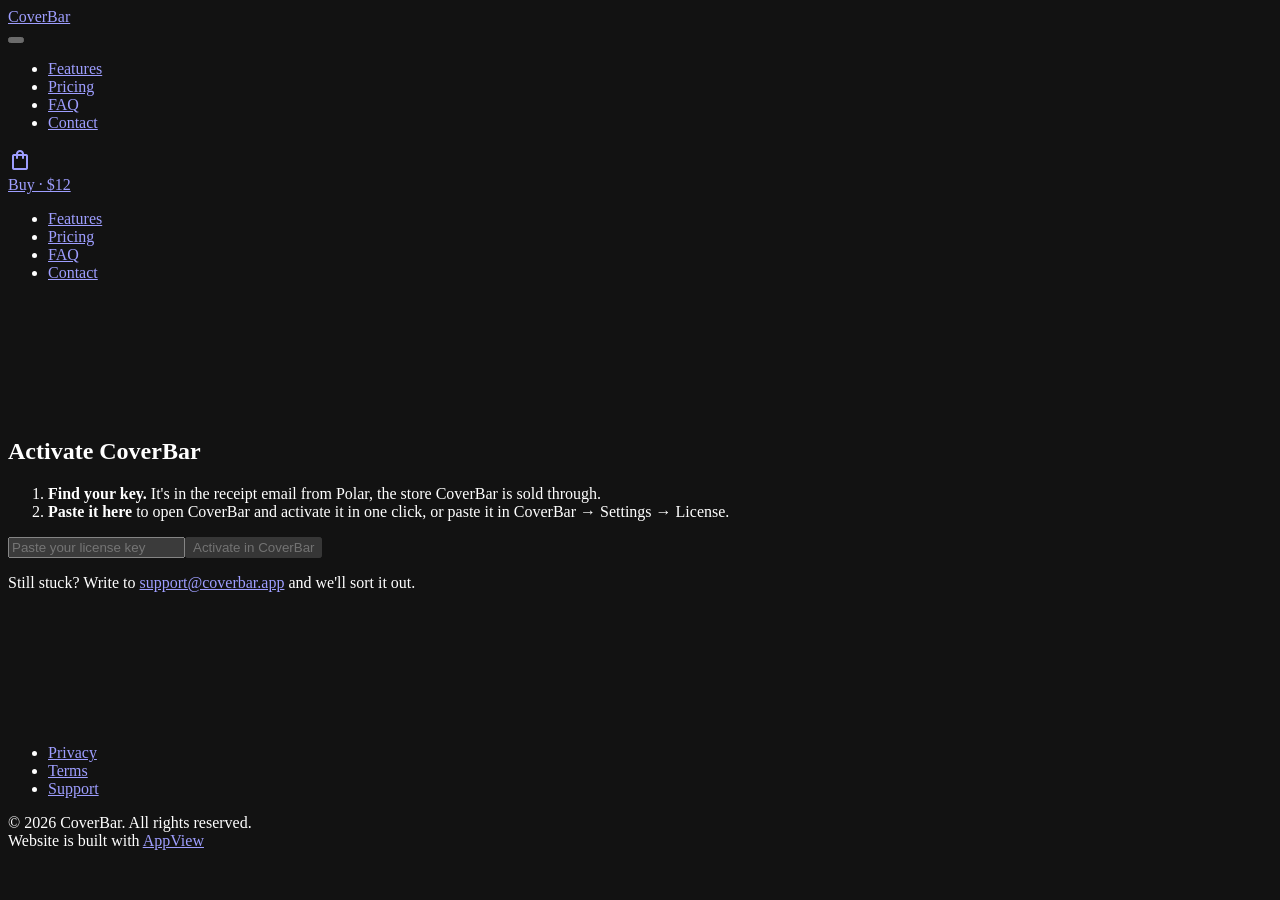
==== activate.html @ 262647ea "Deploy e872ffd" ====
<!DOCTYPE html><html lang="en" data-theme="dark"><head><meta charSet="utf-8"/><meta name="viewport" content="width=device-width, initial-scale=1"/><link rel="preload" href="/coverbar/_next/static/media/406d3fc8d5ec9f59-s.p.0mnr43et3sf34.woff2" as="font" crossorigin="" type="font/woff2"/><link rel="preload" href="/coverbar/_next/static/media/a85fe84266768609-s.p.0h6ig86gwutp4.woff2" as="font" crossorigin="" type="font/woff2"/><link rel="stylesheet" href="/coverbar/_next/static/chunks/3li4ukfko1gtr.css" data-precedence="next"/><link rel="stylesheet" href="/coverbar/_next/static/chunks/1njxyva9nlkso.css" data-precedence="next"/><link rel="preload" as="script" fetchPriority="low" href="/coverbar/_next/static/chunks/44ib7gol6m9e5.js"/><script src="/coverbar/_next/static/chunks/3m80gvz-hc89r.js" async=""></script><script src="/coverbar/_next/static/chunks/0non4q4d8_sv3.js" async=""></script><script src="/coverbar/_next/static/chunks/3xivew1at6phr.js" async=""></script><script src="/coverbar/_next/static/chunks/turbopack-17yyxef040vmp.js" async=""></script><script src="/coverbar/_next/static/chunks/3l_1uvcq2uu44.js" async=""></script><script src="/coverbar/_next/static/chunks/29lrohnrvwxy-.js" async=""></script><script src="/coverbar/_next/static/chunks/0-aenm-zu1_wh.js" async=""></script><script src="/coverbar/_next/static/chunks/1lniigmvqb-0a.js" async=""></script><script src="/coverbar/_next/static/chunks/11h8o79no8d6z.js" async=""></script><link rel="preload" href="https://fonts.googleapis.com/css2?family=Material+Symbols+Rounded:opsz,wght,FILL,GRAD@30,600,0..1,0&amp;icon_names=album,arrow_forward,check_circle,download,favorite,graphic_eq,headphones,keyboard,laptop_mac,lock,lyrics,mail,music_note,open_in_full,open_in_new,palette,pause,play_arrow,queue_music,repeat,send,shopping_bag,shuffle,skip_next,speed,star,touch_app,translate,tune,visibility" as="style"/><link rel="icon" href="/coverbar/favicon.png" type="image/png" sizes="48x48"/><meta name="next-size-adjust" content=""/><title>Activate CoverBar</title><meta name="description" content="Your CoverBar license key, and one click to unlock the app."/><meta name="robots" content="noindex"/><meta property="og:title" content="CoverBar"/><meta property="og:description" content="What&#x27;s playing, right in your Mac&#x27;s menu bar."/><meta property="og:url" content="https://amrtnl.github.io/coverbar/"/><meta property="og:image" content="https://amrtnl.github.io/coverbar/og-preview.png"/><meta property="og:image:width" content="1200"/><meta property="og:image:height" content="720"/><meta property="og:type" content="website"/><meta name="twitter:card" content="summary_large_image"/><meta name="twitter:title" content="CoverBar"/><meta name="twitter:description" content="What&#x27;s playing, right in your Mac&#x27;s menu bar."/><meta name="twitter:image" content="https://amrtnl.github.io/coverbar/og-preview.png"/><style>
      :root,
      :root[data-theme="light"] {
        color-scheme: light;
        --color-scheme: light;
        --color-text-primary: oklch(19.17% 0.01 88.79deg);
--color-text-secondary: oklch(25.61% 0.02 74.84deg / 0.64);
--color-fill-0: oklch(100% 0 none);
--color-fill-1: oklch(95.85% 0.01 87.41deg);
--color-fill-2: oklch(92% 0.01 84.55deg);
--color-fill-3: oklch(86.55% 0.02 84.57deg);
--color-accent-brand: oklch(22.49% 0.01 73.34deg);
--color-accent-orange: oklch(71.58% 0.17 51.53deg);
--color-accent-green: oklch(56.79% 0.11 159.11deg);
--color-accent-red: oklch(62.35% 0.2 31.61deg);
--color-accent-blue: oklch(60.27% 0.22 257.42deg);
--color-accent-indigo: oklch(52.94% 0.19 278.34deg);
--color-accent-mint: oklch(68.91% 0.12 184.35deg);
--color-accent-purple: oklch(61.49% 0.21 312.42deg);
--color-accent-pink: oklch(64.97% 0.24 17.9deg);
--color-text-accent-brand: oklch(100% 0 none);
      }

      @media (prefers-color-scheme: dark) {
        :root {
          color-scheme: dark;
          --color-scheme: dark;
          --color-text-primary: oklch(95.98% 0.01 79.76deg);
--color-text-secondary: oklch(92.14% 0.02 81.76deg / 0.62);
--color-fill-0: oklch(14.11% 0 17.51deg);
--color-fill-1: oklch(16.45% 0 67.65deg);
--color-fill-2: oklch(20.17% 0.01 67.54deg);
--color-fill-3: oklch(25% 0.01 67.49deg);
--color-accent-brand: oklch(93.96% 0.02 83.4deg);
--color-accent-orange: oklch(77.72% 0.15 56.13deg);
--color-accent-green: oklch(71.96% 0.14 158.86deg);
--color-accent-red: oklch(68.48% 0.21 31.82deg);
--color-accent-blue: oklch(70.08% 0.16 253.45deg);
--color-accent-indigo: oklch(64.06% 0.17 281.21deg);
--color-accent-mint: oklch(85.14% 0.11 192.43deg);
--color-accent-purple: oklch(71.97% 0.19 308.61deg);
--color-accent-pink: oklch(71.86% 0.18 9.55deg);
--color-text-accent-brand: oklch(0% 0 none);
        }
      }

      :root[data-theme="dark"] {
        color-scheme: dark;
        --color-scheme: dark;
        --color-text-primary: oklch(95.98% 0.01 79.76deg);
--color-text-secondary: oklch(92.14% 0.02 81.76deg / 0.62);
--color-fill-0: oklch(14.11% 0 17.51deg);
--color-fill-1: oklch(16.45% 0 67.65deg);
--color-fill-2: oklch(20.17% 0.01 67.54deg);
--color-fill-3: oklch(25% 0.01 67.49deg);
--color-accent-brand: oklch(93.96% 0.02 83.4deg);
--color-accent-orange: oklch(77.72% 0.15 56.13deg);
--color-accent-green: oklch(71.96% 0.14 158.86deg);
--color-accent-red: oklch(68.48% 0.21 31.82deg);
--color-accent-blue: oklch(70.08% 0.16 253.45deg);
--color-accent-indigo: oklch(64.06% 0.17 281.21deg);
--color-accent-mint: oklch(85.14% 0.11 192.43deg);
--color-accent-purple: oklch(71.97% 0.19 308.61deg);
--color-accent-pink: oklch(71.86% 0.18 9.55deg);
--color-text-accent-brand: oklch(0% 0 none);
      }
    </style><link rel="stylesheet" href="https://fonts.googleapis.com/css2?family=Material+Symbols+Rounded:opsz,wght,FILL,GRAD@30,600,0..1,0&amp;icon_names=album,arrow_forward,check_circle,download,favorite,graphic_eq,headphones,keyboard,laptop_mac,lock,lyrics,mail,music_note,open_in_full,open_in_new,palette,pause,play_arrow,queue_music,repeat,send,shopping_bag,shuffle,skip_next,speed,star,touch_app,translate,tune,visibility"/><script src="/coverbar/_next/static/chunks/0cz1d0mv5g_q7.js" noModule=""></script></head><body><div hidden=""><!--$--><!--/$--></div><div class="navbar-module__6qiM_q__spacer"></div><div class="navbar-module__6qiM_q__navbarContainer"><nav class="navbar-module__6qiM_q__navbar"><div class="navbar-module__6qiM_q__content"><div class="navbar-module__6qiM_q__topRow"><div class="navbar-module__6qiM_q__brandCluster"><a class="navbar-module__6qiM_q__appIdentity" href="/coverbar"><div class="navbar-module__6qiM_q__appIconContainer"></div><div class="navbar-module__6qiM_q__appName">CoverBar</div></a><button type="button" class="navbar-module__6qiM_q__expandToggle" aria-expanded="false" aria-controls="_R_6ivb_" aria-label="Open menu"><span class="navbar-module__6qiM_q__expandChevron" aria-hidden="true"></span></button></div><ul class="navbar-module__6qiM_q__navLinks"><li><a href="/coverbar#features">Features</a></li><li><a href="/coverbar#pricing">Pricing</a></li><li><a href="/coverbar#faq">FAQ</a></li><li><a href="mailto:support@coverbar.app">Contact</a></li></ul><div class="navbar-module__6qiM_q__action"><a href="#pricing" class="action_button-module__aylvEG__actionButton action_button-module__aylvEG__small"><div class="action_button-module__aylvEG__label"><span class="material-symbols-rounded icon-module__iORj2G__icon icon-module__iORj2G__iconFilled icon-module__iORj2G__small">shopping_bag</span><div class="action_button-module__aylvEG__actionLabel">Buy · $12</div></div></a></div></div><div id="_R_6ivb_" class="navbar-module__6qiM_q__mobilePanel" data-open="false" inert=""><ul class="navbar-module__6qiM_q__mobileLinks"><li class="navbar-module__6qiM_q__mobileLinkItem"><a href="/coverbar#features">Features</a></li><li class="navbar-module__6qiM_q__mobileLinkItem"><a href="/coverbar#pricing">Pricing</a></li><li class="navbar-module__6qiM_q__mobileLinkItem"><a href="/coverbar#faq">FAQ</a></li><li class="navbar-module__6qiM_q__mobileLinkItem"><a href="mailto:support@coverbar.app">Contact</a></li></ul></div></div></nav></div><section class="section-module__cZ8wpG__section" style="padding-top:120px;padding-bottom:120px"><div class="activate-module__F7tmiq__card"><h1 class="activate-module__F7tmiq__title">Activate CoverBar</h1><ol class="activate-module__F7tmiq__steps"><li><strong>Find your key.</strong> <!-- -->It&#x27;s in the receipt email from Polar, the store CoverBar is sold through.</li><li><strong>Paste it here</strong> to open CoverBar and activate it in one click, or paste it in CoverBar → Settings → License.</li></ol><form class="activate-module__F7tmiq__paste"><input class="activate-module__F7tmiq__input" placeholder="Paste your license key" aria-label="License key" autoComplete="off" spellCheck="false" value=""/><button class="activate-module__F7tmiq__primary" type="submit" disabled="">Activate in CoverBar</button></form><p class="activate-module__F7tmiq__small">Still stuck? Write to <a href="mailto:support@coverbar.app">support@coverbar.app</a> <!-- -->and we&#x27;ll sort it out.</p></div></section><!--$--><!--/$--><footer class="compact_footer-module__i1N2Ta__compactFooter"><div class="compact_footer-module__i1N2Ta__main"><div class="compact_footer-module__i1N2Ta__brand"><div class="compact_footer-module__i1N2Ta__appIcon" aria-hidden="true"></div></div><div class="compact_footer-module__i1N2Ta__links"><ul class="compact_footer-module__i1N2Ta__links"><li><a href="/coverbar/privacy" class="compact_footer-module__i1N2Ta__link" target="_self">Privacy</a></li><li><a href="/coverbar/terms" class="compact_footer-module__i1N2Ta__link" target="_self">Terms</a></li><li><a href="mailto:support@coverbar.app" class="compact_footer-module__i1N2Ta__link" target="_self">Support</a></li></ul></div></div><div class="compact_footer-module__i1N2Ta__footnotes"><div>© <!-- -->2026<!-- --> CoverBar. All rights reserved.</div><div>Website is built with<!-- --> <a target="_blank" href="https://appview.dev">AppView</a></div></div></footer><script src="/coverbar/_next/static/chunks/44ib7gol6m9e5.js" id="_R_" async=""></script><script>(self.__next_f=self.__next_f||[]).push([0])</script><script>self.__next_f.push([1,"1:\"$Sreact.fragment\"\n2:I[39756,[\"/coverbar/_next/static/chunks/3l_1uvcq2uu44.js\",\"/coverbar/_next/static/chunks/29lrohnrvwxy-.js\"],\"default\"]\n3:I[37457,[\"/coverbar/_next/static/chunks/3l_1uvcq2uu44.js\",\"/coverbar/_next/static/chunks/29lrohnrvwxy-.js\"],\"default\"]\nb:I[68027,[],\"default\",1]\n:HL[\"/coverbar/_next/static/chunks/3li4ukfko1gtr.css\",\"style\"]\n:HL[\"/coverbar/_next/static/chunks/1njxyva9nlkso.css\",\"style\"]\n:HL[\"/coverbar/_next/static/media/406d3fc8d5ec9f59-s.p.0mnr43et3sf34.woff2\",\"font\",{\"crossOrigin\":\"\",\"type\":\"font/woff2\"}]\n:HL[\"/coverbar/_next/static/media/a85fe84266768609-s.p.0h6ig86gwutp4.woff2\",\"font\",{\"crossOrigin\":\"\",\"type\":\"font/woff2\"}]\n4:Tabb,"])</script><script>self.__next_f.push([1,"\n      :root,\n      :root[data-theme=\"light\"] {\n        color-scheme: light;\n        --color-scheme: light;\n        --color-text-primary: oklch(19.17% 0.01 88.79deg);\n--color-text-secondary: oklch(25.61% 0.02 74.84deg / 0.64);\n--color-fill-0: oklch(100% 0 none);\n--color-fill-1: oklch(95.85% 0.01 87.41deg);\n--color-fill-2: oklch(92% 0.01 84.55deg);\n--color-fill-3: oklch(86.55% 0.02 84.57deg);\n--color-accent-brand: oklch(22.49% 0.01 73.34deg);\n--color-accent-orange: oklch(71.58% 0.17 51.53deg);\n--color-accent-green: oklch(56.79% 0.11 159.11deg);\n--color-accent-red: oklch(62.35% 0.2 31.61deg);\n--color-accent-blue: oklch(60.27% 0.22 257.42deg);\n--color-accent-indigo: oklch(52.94% 0.19 278.34deg);\n--color-accent-mint: oklch(68.91% 0.12 184.35deg);\n--color-accent-purple: oklch(61.49% 0.21 312.42deg);\n--color-accent-pink: oklch(64.97% 0.24 17.9deg);\n--color-text-accent-brand: oklch(100% 0 none);\n      }\n\n      @media (prefers-color-scheme: dark) {\n        :root {\n          color-scheme: dark;\n          --color-scheme: dark;\n          --color-text-primary: oklch(95.98% 0.01 79.76deg);\n--color-text-secondary: oklch(92.14% 0.02 81.76deg / 0.62);\n--color-fill-0: oklch(14.11% 0 17.51deg);\n--color-fill-1: oklch(16.45% 0 67.65deg);\n--color-fill-2: oklch(20.17% 0.01 67.54deg);\n--color-fill-3: oklch(25% 0.01 67.49deg);\n--color-accent-brand: oklch(93.96% 0.02 83.4deg);\n--color-accent-orange: oklch(77.72% 0.15 56.13deg);\n--color-accent-green: oklch(71.96% 0.14 158.86deg);\n--color-accent-red: oklch(68.48% 0.21 31.82deg);\n--color-accent-blue: oklch(70.08% 0.16 253.45deg);\n--color-accent-indigo: oklch(64.06% 0.17 281.21deg);\n--color-accent-mint: oklch(85.14% 0.11 192.43deg);\n--color-accent-purple: oklch(71.97% 0.19 308.61deg);\n--color-accent-pink: oklch(71.86% 0.18 9.55deg);\n--color-text-accent-brand: oklch(0% 0 none);\n        }\n      }\n\n      :root[data-theme=\"dark\"] {\n        color-scheme: dark;\n        --color-scheme: dark;\n        --color-text-primary: oklch(95.98% 0.01 79.76deg);\n--color-text-secondary: oklch(92.14% 0.02 81.76deg / 0.62);\n--color-fill-0: oklch(14.11% 0 17.51deg);\n--color-fill-1: oklch(16.45% 0 67.65deg);\n--color-fill-2: oklch(20.17% 0.01 67.54deg);\n--color-fill-3: oklch(25% 0.01 67.49deg);\n--color-accent-brand: oklch(93.96% 0.02 83.4deg);\n--color-accent-orange: oklch(77.72% 0.15 56.13deg);\n--color-accent-green: oklch(71.96% 0.14 158.86deg);\n--color-accent-red: oklch(68.48% 0.21 31.82deg);\n--color-accent-blue: oklch(70.08% 0.16 253.45deg);\n--color-accent-indigo: oklch(64.06% 0.17 281.21deg);\n--color-accent-mint: oklch(85.14% 0.11 192.43deg);\n--color-accent-purple: oklch(71.97% 0.19 308.61deg);\n--color-accent-pink: oklch(71.86% 0.18 9.55deg);\n--color-text-accent-brand: oklch(0% 0 none);\n      }\n    "])</script><script>self.__next_f.push([1,"0:{\"P\":null,\"c\":[\"\",\"activate\"],\"q\":\"\",\"i\":false,\"f\":[[[\"\",{\"children\":[\"(main)\",{\"children\":[\"activate\",{\"children\":[\"__PAGE__\",{}]}]},\"$undefined\",\"$undefined\",16]}],[[\"$\",\"$1\",\"c\",{\"children\":[null,[\"$\",\"$L2\",null,{\"parallelRouterKey\":\"children\",\"error\":\"$undefined\",\"errorStyles\":\"$undefined\",\"errorScripts\":\"$undefined\",\"template\":[\"$\",\"$L3\",null,{}],\"templateStyles\":\"$undefined\",\"templateScripts\":\"$undefined\",\"notFound\":[[[\"$\",\"title\",null,{\"children\":\"404: This page could not be found.\"}],[\"$\",\"div\",null,{\"style\":{\"fontFamily\":\"system-ui,\\\"Segoe UI\\\",Roboto,Helvetica,Arial,sans-serif,\\\"Apple Color Emoji\\\",\\\"Segoe UI Emoji\\\"\",\"height\":\"100vh\",\"textAlign\":\"center\",\"display\":\"flex\",\"flexDirection\":\"column\",\"alignItems\":\"center\",\"justifyContent\":\"center\"},\"children\":[\"$\",\"div\",null,{\"children\":[[\"$\",\"style\",null,{\"dangerouslySetInnerHTML\":{\"__html\":\"body{color:#000;background:#fff;margin:0}.next-error-h1{border-right:1px solid rgba(0,0,0,.3)}@media (prefers-color-scheme:dark){body{color:#fff;background:#000}.next-error-h1{border-right:1px solid rgba(255,255,255,.3)}}\"}}],[\"$\",\"h1\",null,{\"className\":\"next-error-h1\",\"style\":{\"display\":\"inline-block\",\"margin\":\"0 20px 0 0\",\"padding\":\"0 23px 0 0\",\"fontSize\":24,\"fontWeight\":500,\"verticalAlign\":\"top\",\"lineHeight\":\"49px\"},\"children\":404}],[\"$\",\"div\",null,{\"style\":{\"display\":\"inline-block\"},\"children\":[\"$\",\"h2\",null,{\"style\":{\"fontSize\":14,\"fontWeight\":400,\"lineHeight\":\"49px\",\"margin\":0},\"children\":\"This page could not be found.\"}]}]]}]}]],[]],\"forbidden\":\"$undefined\",\"unauthorized\":\"$undefined\"}]]}],{\"children\":[[\"$\",\"$1\",\"c\",{\"children\":[[[\"$\",\"link\",\"0\",{\"rel\":\"stylesheet\",\"href\":\"/coverbar/_next/static/chunks/3li4ukfko1gtr.css\",\"precedence\":\"next\",\"crossOrigin\":\"$undefined\",\"nonce\":\"$undefined\"}],[\"$\",\"link\",\"1\",{\"rel\":\"stylesheet\",\"href\":\"/coverbar/_next/static/chunks/1njxyva9nlkso.css\",\"precedence\":\"next\",\"crossOrigin\":\"$undefined\",\"nonce\":\"$undefined\"}],[\"$\",\"script\",\"script-0\",{\"src\":\"/coverbar/_next/static/chunks/0-aenm-zu1_wh.js\",\"async\":true,\"nonce\":\"$undefined\"}]],[\"$\",\"html\",null,{\"lang\":\"en\",\"data-theme\":\"dark\",\"children\":[[\"$\",\"head\",null,{\"children\":[[\"$\",\"link\",null,{\"rel\":\"icon\",\"href\":\"/coverbar/favicon.png\",\"type\":\"image/png\",\"sizes\":\"48x48\"}],[\"$\",\"style\",null,{\"children\":\"$4\"}],\"$L5\"]}],\"$L6\"]}]]}],{\"children\":[\"$L7\",{\"children\":[\"$L8\",{},null,false,null]},null,false,\"$@9\"]},null,false,null]},null,false,\"$@9\"],\"$La\",false]],\"m\":\"$undefined\",\"G\":[\"$b\",[]],\"S\":true,\"h\":null,\"s\":\"$undefined\",\"l\":\"$undefined\",\"p\":\"$undefined\",\"d\":\"$undefined\",\"b\":\"mgdJAcZ45NtYUxf-IDS_i\"}\n"])</script><script>self.__next_f.push([1,"c:I[2913,[\"/coverbar/_next/static/chunks/0-aenm-zu1_wh.js\"],\"ThemeProvider\"]\nd:I[805,[\"/coverbar/_next/static/chunks/0-aenm-zu1_wh.js\"],\"Navbar\"]\ne:I[70417,[\"/coverbar/_next/static/chunks/0-aenm-zu1_wh.js\"],\"AppIcon\"]\nf:I[32878,[\"/coverbar/_next/static/chunks/0-aenm-zu1_wh.js\",\"/coverbar/_next/static/chunks/1lniigmvqb-0a.js\",\"/coverbar/_next/static/chunks/11h8o79no8d6z.js\"],\"ActivateFlow\"]\n10:I[97367,[\"/coverbar/_next/static/chunks/3l_1uvcq2uu44.js\",\"/coverbar/_next/static/chunks/29lrohnrvwxy-.js\"],\"OutletBoundary\"]\n11:\"$Sreact.suspense\"\n14:I[97367,[\"/coverbar/_next/static/chunks/3l_1uvcq2uu44.js\",\"/coverbar/_next/static/chunks/29lrohnrvwxy-.js\"],\"ViewportBoundary\"]\n16:I[97367,[\"/coverbar/_next/static/chunks/3l_1uvcq2uu44.js\",\"/coverbar/_next/static/chunks/29lrohnrvwxy-.js\"],\"MetadataBoundary\"]\n:HL[\"https://fonts.googleapis.com/css2?family=Material+Symbols+Rounded:opsz,wght,FILL,GRAD@30,600,0..1,0\u0026icon_names=album,arrow_forward,check_circle,download,favorite,graphic_eq,headphones,keyboard,laptop_mac,lock,lyrics,mail,music_note,open_in_full,open_in_new,palette,pause,play_arrow,queue_music,repeat,send,shopping_bag,shuffle,skip_next,speed,star,touch_app,translate,tune,visibility\",\"style\"]\n5:[\"$\",\"link\",null,{\"rel\":\"stylesheet\",\"href\":\"https://fonts.googleapis.com/css2?family=Material+Symbols+Rounded:opsz,wght,FILL,GRAD@30,600,0..1,0\u0026icon_names=album,arrow_forward,check_circle,download,favorite,graphic_eq,headphones,keyboard,laptop_mac,lock,lyrics,mail,music_note,open_in_full,open_in_new,palette,pause,play_arrow,queue_music,repeat,send,shopping_bag,shuffle,skip_next,speed,star,touch_app,translate,tune,visibility\"}]\n"])</script><script>self.__next_f.push([1,"6:[\"$\",\"body\",null,{\"children\":[\"$\",\"$Lc\",null,{\"children\":[[\"$\",\"$Ld\",null,{\"icon\":[\"$\",\"$Le\",null,{\"src\":\"/coverbar/icon.png\",\"size\":48}],\"appName\":\"CoverBar\",\"links\":[{\"label\":\"Features\",\"href\":\"#features\"},{\"label\":\"Pricing\",\"href\":\"#pricing\"},{\"label\":\"FAQ\",\"href\":\"#faq\"},{\"label\":\"Contact\",\"href\":\"mailto:support@coverbar.app\"}],\"action\":[\"$\",\"a\",null,{\"href\":\"#pricing\",\"className\":\"action_button-module__aylvEG__actionButton action_button-module__aylvEG__small\",\"target\":\"$undefined\",\"children\":[\"$\",\"div\",null,{\"className\":\"action_button-module__aylvEG__label\",\"children\":[[\"$\",\"span\",null,{\"className\":\"material-symbols-rounded icon-module__iORj2G__icon icon-module__iORj2G__iconFilled icon-module__iORj2G__small\",\"style\":\"$undefined\",\"children\":\"shopping_bag\"}],[\"$\",\"div\",null,{\"className\":\"action_button-module__aylvEG__actionLabel\",\"children\":\"Buy · $12\"}]]}]}]}],[\"$\",\"$L2\",null,{\"parallelRouterKey\":\"children\",\"error\":\"$undefined\",\"errorStyles\":\"$undefined\",\"errorScripts\":\"$undefined\",\"template\":[\"$\",\"$L3\",null,{}],\"templateStyles\":\"$undefined\",\"templateScripts\":\"$undefined\",\"notFound\":[[[\"$\",\"title\",null,{\"children\":\"404: This page could not be found.\"}],[\"$\",\"div\",null,{\"style\":\"$0:f:0:1:0:props:children:1:props:notFound:0:1:props:style\",\"children\":[\"$\",\"div\",null,{\"children\":[[\"$\",\"style\",null,{\"dangerouslySetInnerHTML\":{\"__html\":\"body{color:#000;background:#fff;margin:0}.next-error-h1{border-right:1px solid rgba(0,0,0,.3)}@media (prefers-color-scheme:dark){body{color:#fff;background:#000}.next-error-h1{border-right:1px solid rgba(255,255,255,.3)}}\"}}],[\"$\",\"h1\",null,{\"className\":\"next-error-h1\",\"style\":\"$0:f:0:1:0:props:children:1:props:notFound:0:1:props:children:props:children:1:props:style\",\"children\":404}],[\"$\",\"div\",null,{\"style\":\"$0:f:0:1:0:props:children:1:props:notFound:0:1:props:children:props:children:2:props:style\",\"children\":[\"$\",\"h2\",null,{\"style\":\"$0:f:0:1:0:props:children:1:props:notFound:0:1:props:children:props:children:2:props:children:props:style\",\"children\":\"This page could not be found.\"}]}]]}]}]],[]],\"forbidden\":\"$undefined\",\"unauthorized\":\"$undefined\"}],[\"$\",\"footer\",null,{\"className\":\"compact_footer-module__i1N2Ta__compactFooter\",\"children\":[[\"$\",\"div\",null,{\"className\":\"compact_footer-module__i1N2Ta__main\",\"children\":[[\"$\",\"div\",null,{\"className\":\"compact_footer-module__i1N2Ta__brand\",\"children\":[[\"$\",\"div\",null,{\"className\":\"compact_footer-module__i1N2Ta__appIcon\",\"aria-hidden\":\"true\",\"children\":[\"$\",\"$Le\",null,{\"src\":\"/coverbar/icon.png\",\"filter\":\"grayscale\"}]}],\"$undefined\"]}],[\"$\",\"div\",null,{\"className\":\"compact_footer-module__i1N2Ta__links\",\"children\":[\"$\",\"ul\",null,{\"className\":\"compact_footer-module__i1N2Ta__links\",\"children\":[[\"$\",\"li\",\"/coverbar/privacy\",{\"children\":[\"$\",\"a\",null,{\"href\":\"/coverbar/privacy\",\"className\":\"compact_footer-module__i1N2Ta__link\",\"target\":\"_self\",\"rel\":\"$undefined\",\"children\":\"Privacy\"}]}],[\"$\",\"li\",\"/coverbar/terms\",{\"children\":[\"$\",\"a\",null,{\"href\":\"/coverbar/terms\",\"className\":\"compact_footer-module__i1N2Ta__link\",\"target\":\"_self\",\"rel\":\"$undefined\",\"children\":\"Terms\"}]}],[\"$\",\"li\",\"mailto:support@coverbar.app\",{\"children\":[\"$\",\"a\",null,{\"href\":\"mailto:support@coverbar.app\",\"className\":\"compact_footer-module__i1N2Ta__link\",\"target\":\"_self\",\"rel\":\"$undefined\",\"children\":\"Support\"}]}]]}]}]]}],[\"$\",\"div\",null,{\"className\":\"compact_footer-module__i1N2Ta__footnotes\",\"children\":[[\"$\",\"div\",null,{\"className\":\"$undefined\",\"children\":[\"© \",2026,\" CoverBar. All rights reserved.\"]}],[\"$\",\"div\",null,{\"className\":\"$undefined\",\"children\":[\"Website is built with\",\" \",[\"$\",\"a\",null,{\"target\":\"_blank\",\"href\":\"https://appview.dev\",\"children\":\"AppView\"}]]}]]}]]}]]}]}]\n"])</script><script>self.__next_f.push([1,"7:[\"$\",\"$1\",\"c\",{\"children\":[null,[\"$\",\"$L2\",null,{\"parallelRouterKey\":\"children\",\"error\":\"$undefined\",\"errorStyles\":\"$undefined\",\"errorScripts\":\"$undefined\",\"template\":[\"$\",\"$L3\",null,{}],\"templateStyles\":\"$undefined\",\"templateScripts\":\"$undefined\",\"notFound\":\"$undefined\",\"forbidden\":\"$undefined\",\"unauthorized\":\"$undefined\"}]]}]\n8:[\"$\",\"$1\",\"c\",{\"children\":[[\"$\",\"section\",null,{\"className\":\"section-module__cZ8wpG__section\",\"id\":\"$undefined\",\"style\":{\"paddingTop\":120,\"paddingBottom\":120},\"children\":[\"$undefined\",[\"$\",\"$Lf\",null,{}]]}],[[\"$\",\"script\",\"script-0\",{\"src\":\"/coverbar/_next/static/chunks/1lniigmvqb-0a.js\",\"async\":true,\"nonce\":\"$undefined\"}],[\"$\",\"script\",\"script-1\",{\"src\":\"/coverbar/_next/static/chunks/11h8o79no8d6z.js\",\"async\":true,\"nonce\":\"$undefined\"}]],[\"$\",\"$L10\",null,{\"children\":[\"$\",\"$11\",null,{\"name\":\"Next.MetadataOutlet\",\"children\":\"$@12\"}]}]]}]\n13:[]\n9:\"$W13\"\na:[\"$\",\"$1\",\"h\",{\"children\":[null,[\"$\",\"$L14\",null,{\"children\":\"$L15\"}],[\"$\",\"div\",null,{\"hidden\":true,\"children\":[\"$\",\"$L16\",null,{\"children\":[\"$\",\"$11\",null,{\"name\":\"Next.Metadata\",\"children\":\"$L17\"}]}]}],[\"$\",\"meta\",null,{\"name\":\"next-size-adjust\",\"content\":\"\"}]]}]\n"])</script><script>self.__next_f.push([1,"15:[[\"$\",\"meta\",\"0\",{\"charSet\":\"utf-8\"}],[\"$\",\"meta\",\"1\",{\"name\":\"viewport\",\"content\":\"width=device-width, initial-scale=1\"}]]\n"])</script><script>self.__next_f.push([1,"12:null\n17:[[\"$\",\"title\",\"0\",{\"children\":\"Activate CoverBar\"}],[\"$\",\"meta\",\"1\",{\"name\":\"description\",\"content\":\"Your CoverBar license key, and one click to unlock the app.\"}],[\"$\",\"meta\",\"2\",{\"name\":\"robots\",\"content\":\"noindex\"}],[\"$\",\"meta\",\"3\",{\"property\":\"og:title\",\"content\":\"CoverBar\"}],[\"$\",\"meta\",\"4\",{\"property\":\"og:description\",\"content\":\"What's playing, right in your Mac's menu bar.\"}],[\"$\",\"meta\",\"5\",{\"property\":\"og:url\",\"content\":\"https://amrtnl.github.io/coverbar/\"}],[\"$\",\"meta\",\"6\",{\"property\":\"og:image\",\"content\":\"https://amrtnl.github.io/coverbar/og-preview.png\"}],[\"$\",\"meta\",\"7\",{\"property\":\"og:image:width\",\"content\":\"1200\"}],[\"$\",\"meta\",\"8\",{\"property\":\"og:image:height\",\"content\":\"720\"}],[\"$\",\"meta\",\"9\",{\"property\":\"og:type\",\"content\":\"website\"}],[\"$\",\"meta\",\"10\",{\"name\":\"twitter:card\",\"content\":\"summary_large_image\"}],[\"$\",\"meta\",\"11\",{\"name\":\"twitter:title\",\"content\":\"CoverBar\"}],[\"$\",\"meta\",\"12\",{\"name\":\"twitter:description\",\"content\":\"What's playing, right in your Mac's menu bar.\"}],[\"$\",\"meta\",\"13\",{\"name\":\"twitter:image\",\"content\":\"https://amrtnl.github.io/coverbar/og-preview.png\"}]]\n"])</script></body></html>
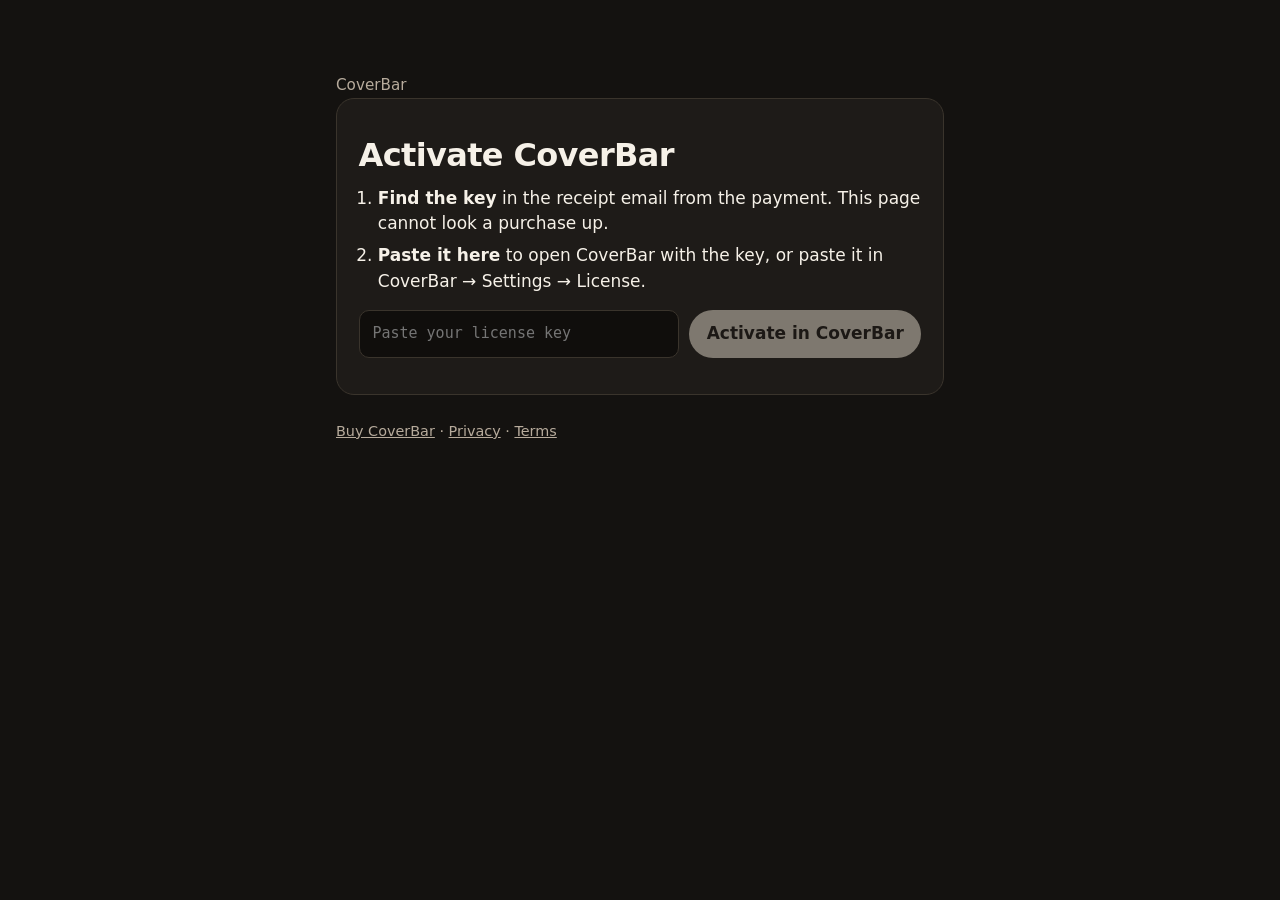
==== commit e4e69229: "Replace the placeholder store with a purchase page you can turn on. Buy, activate, and admin no long" ====
--- a/activate.html
+++ b/activate.html
@@ -1,67 +1,77 @@
-<!DOCTYPE html><html lang="en" data-theme="dark"><head><meta charSet="utf-8"/><meta name="viewport" content="width=device-width, initial-scale=1"/><link rel="preload" href="/coverbar/_next/static/media/406d3fc8d5ec9f59-s.p.0mnr43et3sf34.woff2" as="font" crossorigin="" type="font/woff2"/><link rel="preload" href="/coverbar/_next/static/media/a85fe84266768609-s.p.0h6ig86gwutp4.woff2" as="font" crossorigin="" type="font/woff2"/><link rel="stylesheet" href="/coverbar/_next/static/chunks/3li4ukfko1gtr.css" data-precedence="next"/><link rel="stylesheet" href="/coverbar/_next/static/chunks/1njxyva9nlkso.css" data-precedence="next"/><link rel="preload" as="script" fetchPriority="low" href="/coverbar/_next/static/chunks/44ib7gol6m9e5.js"/><script src="/coverbar/_next/static/chunks/3m80gvz-hc89r.js" async=""></script><script src="/coverbar/_next/static/chunks/0non4q4d8_sv3.js" async=""></script><script src="/coverbar/_next/static/chunks/3xivew1at6phr.js" async=""></script><script src="/coverbar/_next/static/chunks/turbopack-17yyxef040vmp.js" async=""></script><script src="/coverbar/_next/static/chunks/3l_1uvcq2uu44.js" async=""></script><script src="/coverbar/_next/static/chunks/29lrohnrvwxy-.js" async=""></script><script src="/coverbar/_next/static/chunks/0-aenm-zu1_wh.js" async=""></script><script src="/coverbar/_next/static/chunks/1lniigmvqb-0a.js" async=""></script><script src="/coverbar/_next/static/chunks/11h8o79no8d6z.js" async=""></script><link rel="preload" href="https://fonts.googleapis.com/css2?family=Material+Symbols+Rounded:opsz,wght,FILL,GRAD@30,600,0..1,0&amp;icon_names=album,arrow_forward,check_circle,download,favorite,graphic_eq,headphones,keyboard,laptop_mac,lock,lyrics,mail,music_note,open_in_full,open_in_new,palette,pause,play_arrow,queue_music,repeat,send,shopping_bag,shuffle,skip_next,speed,star,touch_app,translate,tune,visibility" as="style"/><link rel="icon" href="/coverbar/favicon.png" type="image/png" sizes="48x48"/><meta name="next-size-adjust" content=""/><title>Activate CoverBar</title><meta name="description" content="Your CoverBar license key, and one click to unlock the app."/><meta name="robots" content="noindex"/><meta property="og:title" content="CoverBar"/><meta property="og:description" content="What&#x27;s playing, right in your Mac&#x27;s menu bar."/><meta property="og:url" content="https://amrtnl.github.io/coverbar/"/><meta property="og:image" content="https://amrtnl.github.io/coverbar/og-preview.png"/><meta property="og:image:width" content="1200"/><meta property="og:image:height" content="720"/><meta property="og:type" content="website"/><meta name="twitter:card" content="summary_large_image"/><meta name="twitter:title" content="CoverBar"/><meta name="twitter:description" content="What&#x27;s playing, right in your Mac&#x27;s menu bar."/><meta name="twitter:image" content="https://amrtnl.github.io/coverbar/og-preview.png"/><style>
-      :root,
-      :root[data-theme="light"] {
-        color-scheme: light;
-        --color-scheme: light;
-        --color-text-primary: oklch(19.17% 0.01 88.79deg);
---color-text-secondary: oklch(25.61% 0.02 74.84deg / 0.64);
---color-fill-0: oklch(100% 0 none);
---color-fill-1: oklch(95.85% 0.01 87.41deg);
---color-fill-2: oklch(92% 0.01 84.55deg);
---color-fill-3: oklch(86.55% 0.02 84.57deg);
---color-accent-brand: oklch(22.49% 0.01 73.34deg);
---color-accent-orange: oklch(71.58% 0.17 51.53deg);
---color-accent-green: oklch(56.79% 0.11 159.11deg);
---color-accent-red: oklch(62.35% 0.2 31.61deg);
---color-accent-blue: oklch(60.27% 0.22 257.42deg);
---color-accent-indigo: oklch(52.94% 0.19 278.34deg);
---color-accent-mint: oklch(68.91% 0.12 184.35deg);
---color-accent-purple: oklch(61.49% 0.21 312.42deg);
---color-accent-pink: oklch(64.97% 0.24 17.9deg);
---color-text-accent-brand: oklch(100% 0 none);
-      }
+<!DOCTYPE html>
+<html lang="en">
+<head>
+<meta charset="utf-8">
+<meta name="viewport" content="width=device-width, initial-scale=1">
+<title>Activate CoverBar</title>
+<meta name="description" content="Paste your CoverBar license key to open the app and activate it.">
+<meta name="robots" content="noindex">
+<link rel="icon" href="/coverbar/favicon.png" type="image/png">
+<style>
+  :root { color-scheme: dark; --bg: #141210; --card: #1e1b18; --text: #f6f1e8; --muted: #b7ab9c; --line: #3a342c; --accent: #f3ead9; }
+  body { margin: 0; font: 17px/1.5 ui-sans-serif, system-ui, -apple-system, sans-serif; background: var(--bg); color: var(--text); }
+  main { max-width: 38rem; margin: 0 auto; padding: 4.5rem 1.25rem 3rem; }
+  a { color: var(--accent); }
+  .back { color: var(--muted); text-decoration: none; font-size: .95rem; }
+  h1 { font-size: 2rem; line-height: 1.15; letter-spacing: -.02em; margin: 1rem 0 .75rem; }
+  .card { background: var(--card); border: 1px solid var(--line); border-radius: 18px; padding: 1.4rem 1.35rem 1.2rem; }
+  ol { margin: .2rem 0 1rem; padding-left: 1.2rem; }
+  li { margin: .4rem 0; }
+  form { display: flex; gap: .6rem; flex-wrap: wrap; }
+  input { flex: 1 1 14rem; font: 15px/1.3 ui-monospace, monospace; padding: .7rem .8rem; border-radius: 10px; border: 1px solid var(--line); background: #100e0c; color: var(--text); }
+  button { background: var(--accent); color: #1a1612; border: 0; border-radius: 999px; padding: .7rem 1.1rem; font: inherit; font-weight: 650; }
+  button:disabled { opacity: .45; }
+  .muted { color: var(--muted); }
+  footer { margin-top: 1.6rem; color: var(--muted); font-size: .9rem; }
+  footer a { color: var(--muted); }
+</style>
+</head>
+<body>
+<main>
+  <a class="back" href="/coverbar/">CoverBar</a>
+  <div class="card">
+    <h1>Activate CoverBar</h1>
+    <ol>
+      <li><strong>Find the key</strong> in the receipt email from the payment. This page cannot look a purchase up.</li>
+      <li><strong>Paste it here</strong> to open CoverBar with the key, or paste it in CoverBar → Settings → License.</li>
+    </ol>
+    <form id="activate">
+      <input id="key" name="key" autocomplete="off" spellcheck="false" placeholder="Paste your license key" aria-label="License key">
+      <button id="go" type="submit" disabled>Activate in CoverBar</button>
+    </form>
+    <p id="hint" class="muted"></p>
+  </div>
+  <footer>
+    <p><a href="/coverbar/buy">Buy CoverBar</a> · <a href="/coverbar/privacy">Privacy</a> · <a href="/coverbar/terms">Terms</a></p>
+  </footer>
+</main>
+<script>
+(function () {
+  var input = document.getElementById("key");
+  var button = document.getElementById("go");
+  var hint = document.getElementById("hint");
 
-      @media (prefers-color-scheme: dark) {
-        :root {
-          color-scheme: dark;
-          --color-scheme: dark;
-          --color-text-primary: oklch(95.98% 0.01 79.76deg);
---color-text-secondary: oklch(92.14% 0.02 81.76deg / 0.62);
---color-fill-0: oklch(14.11% 0 17.51deg);
---color-fill-1: oklch(16.45% 0 67.65deg);
---color-fill-2: oklch(20.17% 0.01 67.54deg);
---color-fill-3: oklch(25% 0.01 67.49deg);
---color-accent-brand: oklch(93.96% 0.02 83.4deg);
---color-accent-orange: oklch(77.72% 0.15 56.13deg);
---color-accent-green: oklch(71.96% 0.14 158.86deg);
---color-accent-red: oklch(68.48% 0.21 31.82deg);
---color-accent-blue: oklch(70.08% 0.16 253.45deg);
---color-accent-indigo: oklch(64.06% 0.17 281.21deg);
---color-accent-mint: oklch(85.14% 0.11 192.43deg);
---color-accent-purple: oklch(71.97% 0.19 308.61deg);
---color-accent-pink: oklch(71.86% 0.18 9.55deg);
---color-text-accent-brand: oklch(0% 0 none);
-        }
-      }
+  function clean(value) {
+    return String(value || "").replace(/[\s"'“”‘’<>\u200B\u200C\u200D\u2060\uFEFF]/g, "");
+  }
 
-      :root[data-theme="dark"] {
-        color-scheme: dark;
-        --color-scheme: dark;
-        --color-text-primary: oklch(95.98% 0.01 79.76deg);
---color-text-secondary: oklch(92.14% 0.02 81.76deg / 0.62);
---color-fill-0: oklch(14.11% 0 17.51deg);
---color-fill-1: oklch(16.45% 0 67.65deg);
---color-fill-2: oklch(20.17% 0.01 67.54deg);
---color-fill-3: oklch(25% 0.01 67.49deg);
---color-accent-brand: oklch(93.96% 0.02 83.4deg);
---color-accent-orange: oklch(77.72% 0.15 56.13deg);
---color-accent-green: oklch(71.96% 0.14 158.86deg);
---color-accent-red: oklch(68.48% 0.21 31.82deg);
---color-accent-blue: oklch(70.08% 0.16 253.45deg);
---color-accent-indigo: oklch(64.06% 0.17 281.21deg);
---color-accent-mint: oklch(85.14% 0.11 192.43deg);
---color-accent-purple: oklch(71.97% 0.19 308.61deg);
---color-accent-pink: oklch(71.86% 0.18 9.55deg);
---color-text-accent-brand: oklch(0% 0 none);
-      }
-    </style><link rel="stylesheet" href="https://fonts.googleapis.com/css2?family=Material+Symbols+Rounded:opsz,wght,FILL,GRAD@30,600,0..1,0&amp;icon_names=album,arrow_forward,check_circle,download,favorite,graphic_eq,headphones,keyboard,laptop_mac,lock,lyrics,mail,music_note,open_in_full,open_in_new,palette,pause,play_arrow,queue_music,repeat,send,shopping_bag,shuffle,skip_next,speed,star,touch_app,translate,tune,visibility"/><script src="/coverbar/_next/static/chunks/0cz1d0mv5g_q7.js" noModule=""></script></head><body><div hidden=""><!--$--><!--/$--></div><div class="navbar-module__6qiM_q__spacer"></div><div class="navbar-module__6qiM_q__navbarContainer"><nav class="navbar-module__6qiM_q__navbar"><div class="navbar-module__6qiM_q__content"><div class="navbar-module__6qiM_q__topRow"><div class="navbar-module__6qiM_q__brandCluster"><a class="navbar-module__6qiM_q__appIdentity" href="/coverbar"><div class="navbar-module__6qiM_q__appIconContainer"></div><div class="navbar-module__6qiM_q__appName">CoverBar</div></a><button type="button" class="navbar-module__6qiM_q__expandToggle" aria-expanded="false" aria-controls="_R_6ivb_" aria-label="Open menu"><span class="navbar-module__6qiM_q__expandChevron" aria-hidden="true"></span></button></div><ul class="navbar-module__6qiM_q__navLinks"><li><a href="/coverbar#features">Features</a></li><li><a href="/coverbar#pricing">Pricing</a></li><li><a href="/coverbar#faq">FAQ</a></li><li><a href="mailto:support@coverbar.app">Contact</a></li></ul><div class="navbar-module__6qiM_q__action"><a href="#pricing" class="action_button-module__aylvEG__actionButton action_button-module__aylvEG__small"><div class="action_button-module__aylvEG__label"><span class="material-symbols-rounded icon-module__iORj2G__icon icon-module__iORj2G__iconFilled icon-module__iORj2G__small">shopping_bag</span><div class="action_button-module__aylvEG__actionLabel">Buy · $12</div></div></a></div></div><div id="_R_6ivb_" class="navbar-module__6qiM_q__mobilePanel" data-open="false" inert=""><ul class="navbar-module__6qiM_q__mobileLinks"><li class="navbar-module__6qiM_q__mobileLinkItem"><a href="/coverbar#features">Features</a></li><li class="navbar-module__6qiM_q__mobileLinkItem"><a href="/coverbar#pricing">Pricing</a></li><li class="navbar-module__6qiM_q__mobileLinkItem"><a href="/coverbar#faq">FAQ</a></li><li class="navbar-module__6qiM_q__mobileLinkItem"><a href="mailto:support@coverbar.app">Contact</a></li></ul></div></div></nav></div><section class="section-module__cZ8wpG__section" style="padding-top:120px;padding-bottom:120px"><div class="activate-module__F7tmiq__card"><h1 class="activate-module__F7tmiq__title">Activate CoverBar</h1><ol class="activate-module__F7tmiq__steps"><li><strong>Find your key.</strong> <!-- -->It&#x27;s in the receipt email from Polar, the store CoverBar is sold through.</li><li><strong>Paste it here</strong> to open CoverBar and activate it in one click, or paste it in CoverBar → Settings → License.</li></ol><form class="activate-module__F7tmiq__paste"><input class="activate-module__F7tmiq__input" placeholder="Paste your license key" aria-label="License key" autoComplete="off" spellCheck="false" value=""/><button class="activate-module__F7tmiq__primary" type="submit" disabled="">Activate in CoverBar</button></form><p class="activate-module__F7tmiq__small">Still stuck? Write to <a href="mailto:support@coverbar.app">support@coverbar.app</a> <!-- -->and we&#x27;ll sort it out.</p></div></section><!--$--><!--/$--><footer class="compact_footer-module__i1N2Ta__compactFooter"><div class="compact_footer-module__i1N2Ta__main"><div class="compact_footer-module__i1N2Ta__brand"><div class="compact_footer-module__i1N2Ta__appIcon" aria-hidden="true"></div></div><div class="compact_footer-module__i1N2Ta__links"><ul class="compact_footer-module__i1N2Ta__links"><li><a href="/coverbar/privacy" class="compact_footer-module__i1N2Ta__link" target="_self">Privacy</a></li><li><a href="/coverbar/terms" class="compact_footer-module__i1N2Ta__link" target="_self">Terms</a></li><li><a href="mailto:support@coverbar.app" class="compact_footer-module__i1N2Ta__link" target="_self">Support</a></li></ul></div></div><div class="compact_footer-module__i1N2Ta__footnotes"><div>© <!-- -->2026<!-- --> CoverBar. All rights reserved.</div><div>Website is built with<!-- --> <a target="_blank" href="https://appview.dev">AppView</a></div></div></footer><script src="/coverbar/_next/static/chunks/44ib7gol6m9e5.js" id="_R_" async=""></script><script>(self.__next_f=self.__next_f||[]).push([0])</script><script>self.__next_f.push([1,"1:\"$Sreact.fragment\"\n2:I[39756,[\"/coverbar/_next/static/chunks/3l_1uvcq2uu44.js\",\"/coverbar/_next/static/chunks/29lrohnrvwxy-.js\"],\"default\"]\n3:I[37457,[\"/coverbar/_next/static/chunks/3l_1uvcq2uu44.js\",\"/coverbar/_next/static/chunks/29lrohnrvwxy-.js\"],\"default\"]\nb:I[68027,[],\"default\",1]\n:HL[\"/coverbar/_next/static/chunks/3li4ukfko1gtr.css\",\"style\"]\n:HL[\"/coverbar/_next/static/chunks/1njxyva9nlkso.css\",\"style\"]\n:HL[\"/coverbar/_next/static/media/406d3fc8d5ec9f59-s.p.0mnr43et3sf34.woff2\",\"font\",{\"crossOrigin\":\"\",\"type\":\"font/woff2\"}]\n:HL[\"/coverbar/_next/static/media/a85fe84266768609-s.p.0h6ig86gwutp4.woff2\",\"font\",{\"crossOrigin\":\"\",\"type\":\"font/woff2\"}]\n4:Tabb,"])</script><script>self.__next_f.push([1,"\n      :root,\n      :root[data-theme=\"light\"] {\n        color-scheme: light;\n        --color-scheme: light;\n        --color-text-primary: oklch(19.17% 0.01 88.79deg);\n--color-text-secondary: oklch(25.61% 0.02 74.84deg / 0.64);\n--color-fill-0: oklch(100% 0 none);\n--color-fill-1: oklch(95.85% 0.01 87.41deg);\n--color-fill-2: oklch(92% 0.01 84.55deg);\n--color-fill-3: oklch(86.55% 0.02 84.57deg);\n--color-accent-brand: oklch(22.49% 0.01 73.34deg);\n--color-accent-orange: oklch(71.58% 0.17 51.53deg);\n--color-accent-green: oklch(56.79% 0.11 159.11deg);\n--color-accent-red: oklch(62.35% 0.2 31.61deg);\n--color-accent-blue: oklch(60.27% 0.22 257.42deg);\n--color-accent-indigo: oklch(52.94% 0.19 278.34deg);\n--color-accent-mint: oklch(68.91% 0.12 184.35deg);\n--color-accent-purple: oklch(61.49% 0.21 312.42deg);\n--color-accent-pink: oklch(64.97% 0.24 17.9deg);\n--color-text-accent-brand: oklch(100% 0 none);\n      }\n\n      @media (prefers-color-scheme: dark) {\n        :root {\n          color-scheme: dark;\n          --color-scheme: dark;\n          --color-text-primary: oklch(95.98% 0.01 79.76deg);\n--color-text-secondary: oklch(92.14% 0.02 81.76deg / 0.62);\n--color-fill-0: oklch(14.11% 0 17.51deg);\n--color-fill-1: oklch(16.45% 0 67.65deg);\n--color-fill-2: oklch(20.17% 0.01 67.54deg);\n--color-fill-3: oklch(25% 0.01 67.49deg);\n--color-accent-brand: oklch(93.96% 0.02 83.4deg);\n--color-accent-orange: oklch(77.72% 0.15 56.13deg);\n--color-accent-green: oklch(71.96% 0.14 158.86deg);\n--color-accent-red: oklch(68.48% 0.21 31.82deg);\n--color-accent-blue: oklch(70.08% 0.16 253.45deg);\n--color-accent-indigo: oklch(64.06% 0.17 281.21deg);\n--color-accent-mint: oklch(85.14% 0.11 192.43deg);\n--color-accent-purple: oklch(71.97% 0.19 308.61deg);\n--color-accent-pink: oklch(71.86% 0.18 9.55deg);\n--color-text-accent-brand: oklch(0% 0 none);\n        }\n      }\n\n      :root[data-theme=\"dark\"] {\n        color-scheme: dark;\n        --color-scheme: dark;\n        --color-text-primary: oklch(95.98% 0.01 79.76deg);\n--color-text-secondary: oklch(92.14% 0.02 81.76deg / 0.62);\n--color-fill-0: oklch(14.11% 0 17.51deg);\n--color-fill-1: oklch(16.45% 0 67.65deg);\n--color-fill-2: oklch(20.17% 0.01 67.54deg);\n--color-fill-3: oklch(25% 0.01 67.49deg);\n--color-accent-brand: oklch(93.96% 0.02 83.4deg);\n--color-accent-orange: oklch(77.72% 0.15 56.13deg);\n--color-accent-green: oklch(71.96% 0.14 158.86deg);\n--color-accent-red: oklch(68.48% 0.21 31.82deg);\n--color-accent-blue: oklch(70.08% 0.16 253.45deg);\n--color-accent-indigo: oklch(64.06% 0.17 281.21deg);\n--color-accent-mint: oklch(85.14% 0.11 192.43deg);\n--color-accent-purple: oklch(71.97% 0.19 308.61deg);\n--color-accent-pink: oklch(71.86% 0.18 9.55deg);\n--color-text-accent-brand: oklch(0% 0 none);\n      }\n    "])</script><script>self.__next_f.push([1,"0:{\"P\":null,\"c\":[\"\",\"activate\"],\"q\":\"\",\"i\":false,\"f\":[[[\"\",{\"children\":[\"(main)\",{\"children\":[\"activate\",{\"children\":[\"__PAGE__\",{}]}]},\"$undefined\",\"$undefined\",16]}],[[\"$\",\"$1\",\"c\",{\"children\":[null,[\"$\",\"$L2\",null,{\"parallelRouterKey\":\"children\",\"error\":\"$undefined\",\"errorStyles\":\"$undefined\",\"errorScripts\":\"$undefined\",\"template\":[\"$\",\"$L3\",null,{}],\"templateStyles\":\"$undefined\",\"templateScripts\":\"$undefined\",\"notFound\":[[[\"$\",\"title\",null,{\"children\":\"404: This page could not be found.\"}],[\"$\",\"div\",null,{\"style\":{\"fontFamily\":\"system-ui,\\\"Segoe UI\\\",Roboto,Helvetica,Arial,sans-serif,\\\"Apple Color Emoji\\\",\\\"Segoe UI Emoji\\\"\",\"height\":\"100vh\",\"textAlign\":\"center\",\"display\":\"flex\",\"flexDirection\":\"column\",\"alignItems\":\"center\",\"justifyContent\":\"center\"},\"children\":[\"$\",\"div\",null,{\"children\":[[\"$\",\"style\",null,{\"dangerouslySetInnerHTML\":{\"__html\":\"body{color:#000;background:#fff;margin:0}.next-error-h1{border-right:1px solid rgba(0,0,0,.3)}@media (prefers-color-scheme:dark){body{color:#fff;background:#000}.next-error-h1{border-right:1px solid rgba(255,255,255,.3)}}\"}}],[\"$\",\"h1\",null,{\"className\":\"next-error-h1\",\"style\":{\"display\":\"inline-block\",\"margin\":\"0 20px 0 0\",\"padding\":\"0 23px 0 0\",\"fontSize\":24,\"fontWeight\":500,\"verticalAlign\":\"top\",\"lineHeight\":\"49px\"},\"children\":404}],[\"$\",\"div\",null,{\"style\":{\"display\":\"inline-block\"},\"children\":[\"$\",\"h2\",null,{\"style\":{\"fontSize\":14,\"fontWeight\":400,\"lineHeight\":\"49px\",\"margin\":0},\"children\":\"This page could not be found.\"}]}]]}]}]],[]],\"forbidden\":\"$undefined\",\"unauthorized\":\"$undefined\"}]]}],{\"children\":[[\"$\",\"$1\",\"c\",{\"children\":[[[\"$\",\"link\",\"0\",{\"rel\":\"stylesheet\",\"href\":\"/coverbar/_next/static/chunks/3li4ukfko1gtr.css\",\"precedence\":\"next\",\"crossOrigin\":\"$undefined\",\"nonce\":\"$undefined\"}],[\"$\",\"link\",\"1\",{\"rel\":\"stylesheet\",\"href\":\"/coverbar/_next/static/chunks/1njxyva9nlkso.css\",\"precedence\":\"next\",\"crossOrigin\":\"$undefined\",\"nonce\":\"$undefined\"}],[\"$\",\"script\",\"script-0\",{\"src\":\"/coverbar/_next/static/chunks/0-aenm-zu1_wh.js\",\"async\":true,\"nonce\":\"$undefined\"}]],[\"$\",\"html\",null,{\"lang\":\"en\",\"data-theme\":\"dark\",\"children\":[[\"$\",\"head\",null,{\"children\":[[\"$\",\"link\",null,{\"rel\":\"icon\",\"href\":\"/coverbar/favicon.png\",\"type\":\"image/png\",\"sizes\":\"48x48\"}],[\"$\",\"style\",null,{\"children\":\"$4\"}],\"$L5\"]}],\"$L6\"]}]]}],{\"children\":[\"$L7\",{\"children\":[\"$L8\",{},null,false,null]},null,false,\"$@9\"]},null,false,null]},null,false,\"$@9\"],\"$La\",false]],\"m\":\"$undefined\",\"G\":[\"$b\",[]],\"S\":true,\"h\":null,\"s\":\"$undefined\",\"l\":\"$undefined\",\"p\":\"$undefined\",\"d\":\"$undefined\",\"b\":\"mgdJAcZ45NtYUxf-IDS_i\"}\n"])</script><script>self.__next_f.push([1,"c:I[2913,[\"/coverbar/_next/static/chunks/0-aenm-zu1_wh.js\"],\"ThemeProvider\"]\nd:I[805,[\"/coverbar/_next/static/chunks/0-aenm-zu1_wh.js\"],\"Navbar\"]\ne:I[70417,[\"/coverbar/_next/static/chunks/0-aenm-zu1_wh.js\"],\"AppIcon\"]\nf:I[32878,[\"/coverbar/_next/static/chunks/0-aenm-zu1_wh.js\",\"/coverbar/_next/static/chunks/1lniigmvqb-0a.js\",\"/coverbar/_next/static/chunks/11h8o79no8d6z.js\"],\"ActivateFlow\"]\n10:I[97367,[\"/coverbar/_next/static/chunks/3l_1uvcq2uu44.js\",\"/coverbar/_next/static/chunks/29lrohnrvwxy-.js\"],\"OutletBoundary\"]\n11:\"$Sreact.suspense\"\n14:I[97367,[\"/coverbar/_next/static/chunks/3l_1uvcq2uu44.js\",\"/coverbar/_next/static/chunks/29lrohnrvwxy-.js\"],\"ViewportBoundary\"]\n16:I[97367,[\"/coverbar/_next/static/chunks/3l_1uvcq2uu44.js\",\"/coverbar/_next/static/chunks/29lrohnrvwxy-.js\"],\"MetadataBoundary\"]\n:HL[\"https://fonts.googleapis.com/css2?family=Material+Symbols+Rounded:opsz,wght,FILL,GRAD@30,600,0..1,0\u0026icon_names=album,arrow_forward,check_circle,download,favorite,graphic_eq,headphones,keyboard,laptop_mac,lock,lyrics,mail,music_note,open_in_full,open_in_new,palette,pause,play_arrow,queue_music,repeat,send,shopping_bag,shuffle,skip_next,speed,star,touch_app,translate,tune,visibility\",\"style\"]\n5:[\"$\",\"link\",null,{\"rel\":\"stylesheet\",\"href\":\"https://fonts.googleapis.com/css2?family=Material+Symbols+Rounded:opsz,wght,FILL,GRAD@30,600,0..1,0\u0026icon_names=album,arrow_forward,check_circle,download,favorite,graphic_eq,headphones,keyboard,laptop_mac,lock,lyrics,mail,music_note,open_in_full,open_in_new,palette,pause,play_arrow,queue_music,repeat,send,shopping_bag,shuffle,skip_next,speed,star,touch_app,translate,tune,visibility\"}]\n"])</script><script>self.__next_f.push([1,"6:[\"$\",\"body\",null,{\"children\":[\"$\",\"$Lc\",null,{\"children\":[[\"$\",\"$Ld\",null,{\"icon\":[\"$\",\"$Le\",null,{\"src\":\"/coverbar/icon.png\",\"size\":48}],\"appName\":\"CoverBar\",\"links\":[{\"label\":\"Features\",\"href\":\"#features\"},{\"label\":\"Pricing\",\"href\":\"#pricing\"},{\"label\":\"FAQ\",\"href\":\"#faq\"},{\"label\":\"Contact\",\"href\":\"mailto:support@coverbar.app\"}],\"action\":[\"$\",\"a\",null,{\"href\":\"#pricing\",\"className\":\"action_button-module__aylvEG__actionButton action_button-module__aylvEG__small\",\"target\":\"$undefined\",\"children\":[\"$\",\"div\",null,{\"className\":\"action_button-module__aylvEG__label\",\"children\":[[\"$\",\"span\",null,{\"className\":\"material-symbols-rounded icon-module__iORj2G__icon icon-module__iORj2G__iconFilled icon-module__iORj2G__small\",\"style\":\"$undefined\",\"children\":\"shopping_bag\"}],[\"$\",\"div\",null,{\"className\":\"action_button-module__aylvEG__actionLabel\",\"children\":\"Buy · $12\"}]]}]}]}],[\"$\",\"$L2\",null,{\"parallelRouterKey\":\"children\",\"error\":\"$undefined\",\"errorStyles\":\"$undefined\",\"errorScripts\":\"$undefined\",\"template\":[\"$\",\"$L3\",null,{}],\"templateStyles\":\"$undefined\",\"templateScripts\":\"$undefined\",\"notFound\":[[[\"$\",\"title\",null,{\"children\":\"404: This page could not be found.\"}],[\"$\",\"div\",null,{\"style\":\"$0:f:0:1:0:props:children:1:props:notFound:0:1:props:style\",\"children\":[\"$\",\"div\",null,{\"children\":[[\"$\",\"style\",null,{\"dangerouslySetInnerHTML\":{\"__html\":\"body{color:#000;background:#fff;margin:0}.next-error-h1{border-right:1px solid rgba(0,0,0,.3)}@media (prefers-color-scheme:dark){body{color:#fff;background:#000}.next-error-h1{border-right:1px solid rgba(255,255,255,.3)}}\"}}],[\"$\",\"h1\",null,{\"className\":\"next-error-h1\",\"style\":\"$0:f:0:1:0:props:children:1:props:notFound:0:1:props:children:props:children:1:props:style\",\"children\":404}],[\"$\",\"div\",null,{\"style\":\"$0:f:0:1:0:props:children:1:props:notFound:0:1:props:children:props:children:2:props:style\",\"children\":[\"$\",\"h2\",null,{\"style\":\"$0:f:0:1:0:props:children:1:props:notFound:0:1:props:children:props:children:2:props:children:props:style\",\"children\":\"This page could not be found.\"}]}]]}]}]],[]],\"forbidden\":\"$undefined\",\"unauthorized\":\"$undefined\"}],[\"$\",\"footer\",null,{\"className\":\"compact_footer-module__i1N2Ta__compactFooter\",\"children\":[[\"$\",\"div\",null,{\"className\":\"compact_footer-module__i1N2Ta__main\",\"children\":[[\"$\",\"div\",null,{\"className\":\"compact_footer-module__i1N2Ta__brand\",\"children\":[[\"$\",\"div\",null,{\"className\":\"compact_footer-module__i1N2Ta__appIcon\",\"aria-hidden\":\"true\",\"children\":[\"$\",\"$Le\",null,{\"src\":\"/coverbar/icon.png\",\"filter\":\"grayscale\"}]}],\"$undefined\"]}],[\"$\",\"div\",null,{\"className\":\"compact_footer-module__i1N2Ta__links\",\"children\":[\"$\",\"ul\",null,{\"className\":\"compact_footer-module__i1N2Ta__links\",\"children\":[[\"$\",\"li\",\"/coverbar/privacy\",{\"children\":[\"$\",\"a\",null,{\"href\":\"/coverbar/privacy\",\"className\":\"compact_footer-module__i1N2Ta__link\",\"target\":\"_self\",\"rel\":\"$undefined\",\"children\":\"Privacy\"}]}],[\"$\",\"li\",\"/coverbar/terms\",{\"children\":[\"$\",\"a\",null,{\"href\":\"/coverbar/terms\",\"className\":\"compact_footer-module__i1N2Ta__link\",\"target\":\"_self\",\"rel\":\"$undefined\",\"children\":\"Terms\"}]}],[\"$\",\"li\",\"mailto:support@coverbar.app\",{\"children\":[\"$\",\"a\",null,{\"href\":\"mailto:support@coverbar.app\",\"className\":\"compact_footer-module__i1N2Ta__link\",\"target\":\"_self\",\"rel\":\"$undefined\",\"children\":\"Support\"}]}]]}]}]]}],[\"$\",\"div\",null,{\"className\":\"compact_footer-module__i1N2Ta__footnotes\",\"children\":[[\"$\",\"div\",null,{\"className\":\"$undefined\",\"children\":[\"© \",2026,\" CoverBar. All rights reserved.\"]}],[\"$\",\"div\",null,{\"className\":\"$undefined\",\"children\":[\"Website is built with\",\" \",[\"$\",\"a\",null,{\"target\":\"_blank\",\"href\":\"https://appview.dev\",\"children\":\"AppView\"}]]}]]}]]}]]}]}]\n"])</script><script>self.__next_f.push([1,"7:[\"$\",\"$1\",\"c\",{\"children\":[null,[\"$\",\"$L2\",null,{\"parallelRouterKey\":\"children\",\"error\":\"$undefined\",\"errorStyles\":\"$undefined\",\"errorScripts\":\"$undefined\",\"template\":[\"$\",\"$L3\",null,{}],\"templateStyles\":\"$undefined\",\"templateScripts\":\"$undefined\",\"notFound\":\"$undefined\",\"forbidden\":\"$undefined\",\"unauthorized\":\"$undefined\"}]]}]\n8:[\"$\",\"$1\",\"c\",{\"children\":[[\"$\",\"section\",null,{\"className\":\"section-module__cZ8wpG__section\",\"id\":\"$undefined\",\"style\":{\"paddingTop\":120,\"paddingBottom\":120},\"children\":[\"$undefined\",[\"$\",\"$Lf\",null,{}]]}],[[\"$\",\"script\",\"script-0\",{\"src\":\"/coverbar/_next/static/chunks/1lniigmvqb-0a.js\",\"async\":true,\"nonce\":\"$undefined\"}],[\"$\",\"script\",\"script-1\",{\"src\":\"/coverbar/_next/static/chunks/11h8o79no8d6z.js\",\"async\":true,\"nonce\":\"$undefined\"}]],[\"$\",\"$L10\",null,{\"children\":[\"$\",\"$11\",null,{\"name\":\"Next.MetadataOutlet\",\"children\":\"$@12\"}]}]]}]\n13:[]\n9:\"$W13\"\na:[\"$\",\"$1\",\"h\",{\"children\":[null,[\"$\",\"$L14\",null,{\"children\":\"$L15\"}],[\"$\",\"div\",null,{\"hidden\":true,\"children\":[\"$\",\"$L16\",null,{\"children\":[\"$\",\"$11\",null,{\"name\":\"Next.Metadata\",\"children\":\"$L17\"}]}]}],[\"$\",\"meta\",null,{\"name\":\"next-size-adjust\",\"content\":\"\"}]]}]\n"])</script><script>self.__next_f.push([1,"15:[[\"$\",\"meta\",\"0\",{\"charSet\":\"utf-8\"}],[\"$\",\"meta\",\"1\",{\"name\":\"viewport\",\"content\":\"width=device-width, initial-scale=1\"}]]\n"])</script><script>self.__next_f.push([1,"12:null\n17:[[\"$\",\"title\",\"0\",{\"children\":\"Activate CoverBar\"}],[\"$\",\"meta\",\"1\",{\"name\":\"description\",\"content\":\"Your CoverBar license key, and one click to unlock the app.\"}],[\"$\",\"meta\",\"2\",{\"name\":\"robots\",\"content\":\"noindex\"}],[\"$\",\"meta\",\"3\",{\"property\":\"og:title\",\"content\":\"CoverBar\"}],[\"$\",\"meta\",\"4\",{\"property\":\"og:description\",\"content\":\"What's playing, right in your Mac's menu bar.\"}],[\"$\",\"meta\",\"5\",{\"property\":\"og:url\",\"content\":\"https://amrtnl.github.io/coverbar/\"}],[\"$\",\"meta\",\"6\",{\"property\":\"og:image\",\"content\":\"https://amrtnl.github.io/coverbar/og-preview.png\"}],[\"$\",\"meta\",\"7\",{\"property\":\"og:image:width\",\"content\":\"1200\"}],[\"$\",\"meta\",\"8\",{\"property\":\"og:image:height\",\"content\":\"720\"}],[\"$\",\"meta\",\"9\",{\"property\":\"og:type\",\"content\":\"website\"}],[\"$\",\"meta\",\"10\",{\"name\":\"twitter:card\",\"content\":\"summary_large_image\"}],[\"$\",\"meta\",\"11\",{\"name\":\"twitter:title\",\"content\":\"CoverBar\"}],[\"$\",\"meta\",\"12\",{\"name\":\"twitter:description\",\"content\":\"What's playing, right in your Mac's menu bar.\"}],[\"$\",\"meta\",\"13\",{\"name\":\"twitter:image\",\"content\":\"https://amrtnl.github.io/coverbar/og-preview.png\"}]]\n"])</script></body></html>+  function refresh() {
+    button.disabled = clean(input.value).length === 0;
+  }
+
+  var preset = new URLSearchParams(location.search).get("key");
+  if (preset) input.value = preset;
+  refresh();
+  input.addEventListener("input", refresh);
+
+  document.getElementById("activate").addEventListener("submit", function (event) {
+    event.preventDefault();
+    var key = clean(input.value);
+    if (!key) return;
+    hint.textContent = "Opening CoverBar. If nothing happens, paste the same key in Settings → License.";
+    location.href = "coverbar://activate?key=" + encodeURIComponent(key);
+  });
+})();
+</script>
+</body>
+</html>
